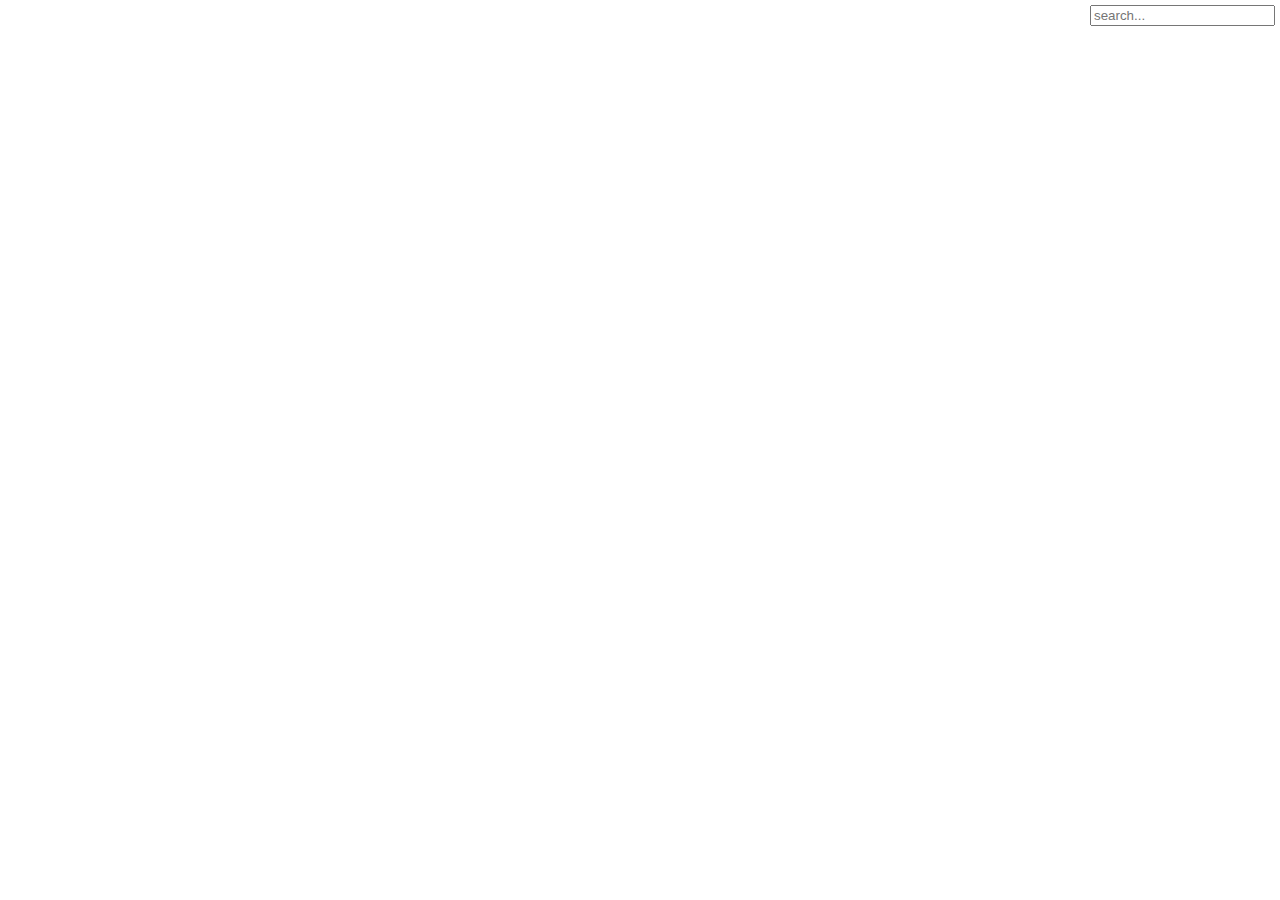
==== index.html @ 06ef9c35 "first commit - current working state" ====
<!DOCTYPE html>
<meta charset="utf-8">
<head>
    <style>

        .link {
            fill: none;
            stroke: #666;
            stroke-width: 1.5px;
        }

        #licensing {
            fill: green;
        }

        .link.licensing {
            stroke: green;
        }

        .link.resolved {
            stroke-dasharray: 0, 2 1;
        }

        circle {
            fill: #ccc;
            stroke: #333;
            stroke-width: 1.5px;
        }

        text {
            font: 10px sans-serif;
            pointer-events: none;
            text-shadow: 0 1px 0 #fff, 1px 0 0 #fff, 0 -1px 0 #fff, -1px 0 0 #fff;
        }

        #txtSearch{
            float: right;
            position: absolute;
            top: 5px;
            right: 5px;
        }

        #map{
            border: 1px solid black;
            position: absolute;
            bottom: 5px;
            right: 5px;
        }

    </style>
    <link rel="stylesheet" href="css/prettyPhoto.css" type="text/css" media="screen" charset="utf-8" />
</head>
<body>
<script src="//d3js.org/d3.v3.min.js" charset="utf-8"></script>
<script src="//marvl.infotech.monash.edu/webcola/cola.v3.min.js"></script>
<script src="MediawikiJS.js"></script>
<script src="chain.js"></script>
<script src="//ajax.googleapis.com/ajax/libs/jquery/1.8.3/jquery.min.js"></script>
<script src="js/jquery.prettyPhoto.js" type="text/javascript" charset="utf-8"></script>

<script type="text/javascript" charset="utf-8">
    $(document).ready(function(){
        $("a[rel^='prettyPhoto']").prettyPhoto({
            social_tools: false
        });
    });
</script>

<script>
    var mwjs = new MediaWikiJS('http://en.wikipedia.org', null, null);
    var linksFromData = function (data) {
        var pages = data.query.pages;
        var Links = pages[Object.keys(pages)[0]].links.map(function (obj) {
                    return obj.title;
                }
        );

        return Links.map(function (link) {
            return {source: pages[Object.keys(pages)[0]].title, target: link, type: "suit"};
        });
    };

    mwjs.send({
        action: 'query',
        prop: 'links',
        pllimit: '5',
        //titles: 'Gmina Tolkmicko',
        generator: 'random',
        grnnamespace: '0'
    }, function (data) {
        var links = linksFromData(data);
        var chainArray = [function (data, next) {
            next(links)
        }];

        links.forEach(function (element, index, array) {
                    chainArray.push(function (data, next) {
                        mwjs.send({
                            action: 'query',
                            prop: 'links',
                            pllimit: '10',
                            titles: element.target
                        }, function (siteData) {
                            var links = linksFromData(siteData);
                            next(data.concat(links));
                        });
                    });
                }
        );

        chainArray.push(function (result, api) {

            var nodes = {};

            // Compute the distinct nodes from the links.
            result.forEach(function (link) {
                link.source = nodes[link.source] || (nodes[link.source] = {name: link.source});
                link.target = nodes[link.target] || (nodes[link.target] = {name: link.target});
            });

            var width = window.innerWidth * 0.9, height = window.innerHeight * 0.9;

            var force = cola.d3adaptor()
                    .nodes(d3.values(nodes))
                    .links(result)
                    .size([width, height])
                    .avoidOverlaps(true)
                    .symmetricDiffLinkLengths(100, 1.7)
                    .on("tick", tick)
                    .start();

            var svg = d3.select("body").append("svg")
                    .attr("width", width)
                    .attr("height", height);

            // Per-type markers, as they don't inherit styles.
            svg.append("defs").selectAll("marker")
                    .data(["suit", "licensing", "resolved"])
                    .enter().append("marker")
                    .attr("id", function (d) {
                        return d;
                    })
                    .attr("viewBox", "0 -5 10 10")
                    .attr("refX", 15)
                    .attr("refY", -1.5)
                    .attr("markerWidth", 6)
                    .attr("markerHeight", 6)
                    .attr("orient", "auto")
                    .append("path")
                    .attr("d", "M0,-5L10,0L0,5");

            var path = svg.append("g").selectAll("path")
                    .data(force.links())
                    .enter().append("path")
                    .attr("class", function (d) {
                        return "link " + d.type;
                    })
                    .attr("marker-end", function (d) {
                        return "url(#" + d.type + ")";
                    });

            var circle = svg.append("g").selectAll("circle")
                    .data(force.nodes())
                    .enter().append("circle")
                    .attr("r", 6)
                    .on('click', function (c) {
                        /*var popup = new $.Popup({
                            width: 800,
                            height: 600
                        });
                        popup.open('http://en.wikipedia.org/wiki/' + c.name, 'external', undefined);*/
                        $.prettyPhoto.open('http://en.wikipedia.org/wiki/' + c.name + '?iframe=true&width=70%&height=70%');
                        //window.open('http://en.wikipedia.org/wiki/' + c.name);
                    });

            var text = svg.append("g").selectAll("text")
                    .data(force.nodes())
                    .enter().append("text")
                    .attr("x", 8)
                    .attr("y", ".31em")
                    .text(function (d) {
                        return d.name;
                    });

            // Use elliptical arc path segments to doubly-encode directionality.
            function tick() {
                path.attr("d", linkArc);
                circle.attr("transform", transform);
                text.attr("transform", transform);
            }

            function linkArc(d) {
                var dx = d.target.x - d.source.x,
                        dy = d.target.y - d.source.y,
                        dr = Math.sqrt(dx * dx + dy * dy);
                return "M" + d.source.x + "," + d.source.y + "A" + dr + "," + dr + " 0 0,1 " + d.target.x + "," + d.target.y;
            }

            function transform(d) {
                return "translate(" + d.x + "," + d.y + ")";
            }
        });
        Chain().apply(null, chainArray);
    });

    // overview statistic
    var svg_map = d3.select("body").append("svg").attr("width", 300).attr("height", 300).attr("id", "map");
    var average = svg_map.append("g");
    average.append("text").text("average links:").attr("x", 0).attr("y", 10);
    average.append("text").text("147").attr("x", 70).attr("y", 10);

</script>

<input type="text" placeholder="search..." id="txtSearch">
</body>
</html>
---- css/prettyPhoto.css ----
/* ------------------------------------------------------------------------
	This you can edit.
------------------------------------------------------------------------- */

	/* ----------------------------------
		Default Theme
	----------------------------------- */

	div.pp_default .pp_top,
	div.pp_default .pp_top .pp_middle,
	div.pp_default .pp_top .pp_left,
	div.pp_default .pp_top .pp_right,
	div.pp_default .pp_bottom,
	div.pp_default .pp_bottom .pp_left,
	div.pp_default .pp_bottom .pp_middle,
	div.pp_default .pp_bottom .pp_right { height: 13px; }
	
	div.pp_default .pp_top .pp_left { background: url(../images/prettyPhoto/default/sprite.png) -78px -93px no-repeat; } /* Top left corner */
	div.pp_default .pp_top .pp_middle { background: url(../images/prettyPhoto/default/sprite_x.png) top left repeat-x; } /* Top pattern/color */
	div.pp_default .pp_top .pp_right { background: url(../images/prettyPhoto/default/sprite.png) -112px -93px no-repeat; } /* Top right corner */
	
	div.pp_default .pp_content .ppt { color: #f8f8f8; }
	div.pp_default .pp_content_container .pp_left { background: url(../images/prettyPhoto/default/sprite_y.png) -7px 0 repeat-y; padding-left: 13px; }
	div.pp_default .pp_content_container .pp_right { background: url(../images/prettyPhoto/default/sprite_y.png) top right repeat-y; padding-right: 13px; }
	div.pp_default .pp_content { background-color: #fff; } /* Content background */
	div.pp_default .pp_next:hover { background: url(../images/prettyPhoto/default/sprite_next.png) center right  no-repeat; cursor: pointer; } /* Next button */
	div.pp_default .pp_previous:hover { background: url(../images/prettyPhoto/default/sprite_prev.png) center left no-repeat; cursor: pointer; } /* Previous button */
	div.pp_default .pp_expand { background: url(../images/prettyPhoto/default/sprite.png) 0 -29px no-repeat; cursor: pointer; width: 28px; height: 28px; } /* Expand button */
	div.pp_default .pp_expand:hover { background: url(../images/prettyPhoto/default/sprite.png) 0 -56px no-repeat; cursor: pointer; } /* Expand button hover */
	div.pp_default .pp_contract { background: url(../images/prettyPhoto/default/sprite.png) 0 -84px no-repeat; cursor: pointer; width: 28px; height: 28px; } /* Contract button */
	div.pp_default .pp_contract:hover { background: url(../images/prettyPhoto/default/sprite.png) 0 -113px no-repeat; cursor: pointer; } /* Contract button hover */
	div.pp_default .pp_close { width: 30px; height: 30px; background: url(../images/prettyPhoto/default/sprite.png) 2px 1px no-repeat; cursor: pointer; } /* Close button */
	div.pp_default #pp_full_res .pp_inline { color: #000; } 
	div.pp_default .pp_gallery ul li a { background: url(../images/prettyPhoto/default/default_thumb.png) center center #f8f8f8; border:1px solid #aaa; }
	div.pp_default .pp_gallery ul li a:hover,
	div.pp_default .pp_gallery ul li.selected a { border-color: #fff; }
	div.pp_default .pp_social { margin-top: 7px; }

	div.pp_default .pp_gallery a.pp_arrow_previous,
	div.pp_default .pp_gallery a.pp_arrow_next { position: static; left: auto; }
	div.pp_default .pp_nav .pp_play,
	div.pp_default .pp_nav .pp_pause { background: url(../images/prettyPhoto/default/sprite.png) -51px 1px no-repeat; height:30px; width:30px; }
	div.pp_default .pp_nav .pp_pause { background-position: -51px -29px; }
	div.pp_default .pp_details { position: relative; }
	div.pp_default a.pp_arrow_previous,
	div.pp_default a.pp_arrow_next { background: url(../images/prettyPhoto/default/sprite.png) -31px -3px no-repeat; height: 20px; margin: 4px 0 0 0; width: 20px; }
	div.pp_default a.pp_arrow_next { left: 52px; background-position: -82px -3px; } /* The next arrow in the bottom nav */
	div.pp_default .pp_content_container .pp_details { margin-top: 5px; }
	div.pp_default .pp_nav { clear: none; height: 30px; width: 110px; position: relative; }
	div.pp_default .pp_nav .currentTextHolder{ font-family: Georgia; font-style: italic; color:#999; font-size: 11px; left: 75px; line-height: 25px; margin: 0; padding: 0 0 0 10px; position: absolute; top: 2px; }
	
	div.pp_default .pp_close:hover, div.pp_default .pp_nav .pp_play:hover, div.pp_default .pp_nav .pp_pause:hover, div.pp_default .pp_arrow_next:hover, div.pp_default .pp_arrow_previous:hover { opacity:0.7; }

	div.pp_default .pp_description{ font-size: 11px; font-weight: bold; line-height: 14px; margin: 5px 50px 5px 0; }

	div.pp_default .pp_bottom .pp_left { background: url(../images/prettyPhoto/default/sprite.png) -78px -127px no-repeat; } /* Bottom left corner */
	div.pp_default .pp_bottom .pp_middle { background: url(../images/prettyPhoto/default/sprite_x.png) bottom left repeat-x; } /* Bottom pattern/color */
	div.pp_default .pp_bottom .pp_right { background: url(../images/prettyPhoto/default/sprite.png) -112px -127px no-repeat; } /* Bottom right corner */

	div.pp_default .pp_loaderIcon { background: url(../images/prettyPhoto/default/loader.gif) center center no-repeat; } /* Loader icon */

	
	/* ----------------------------------
		Light Rounded Theme
	----------------------------------- */


	div.light_rounded .pp_top .pp_left { background: url(../images/prettyPhoto/light_rounded/sprite.png) -88px -53px no-repeat; } /* Top left corner */
	div.light_rounded .pp_top .pp_middle { background: #fff; } /* Top pattern/color */
	div.light_rounded .pp_top .pp_right { background: url(../images/prettyPhoto/light_rounded/sprite.png) -110px -53px no-repeat; } /* Top right corner */
	
	div.light_rounded .pp_content .ppt { color: #000; }
	div.light_rounded .pp_content_container .pp_left,
	div.light_rounded .pp_content_container .pp_right { background: #fff; }
	div.light_rounded .pp_content { background-color: #fff; } /* Content background */
	div.light_rounded .pp_next:hover { background: url(../images/prettyPhoto/light_rounded/btnNext.png) center right  no-repeat; cursor: pointer; } /* Next button */
	div.light_rounded .pp_previous:hover { background: url(../images/prettyPhoto/light_rounded/btnPrevious.png) center left no-repeat; cursor: pointer; } /* Previous button */
	div.light_rounded .pp_expand { background: url(../images/prettyPhoto/light_rounded/sprite.png) -31px -26px no-repeat; cursor: pointer; } /* Expand button */
	div.light_rounded .pp_expand:hover { background: url(../images/prettyPhoto/light_rounded/sprite.png) -31px -47px no-repeat; cursor: pointer; } /* Expand button hover */
	div.light_rounded .pp_contract { background: url(../images/prettyPhoto/light_rounded/sprite.png) 0 -26px no-repeat; cursor: pointer; } /* Contract button */
	div.light_rounded .pp_contract:hover { background: url(../images/prettyPhoto/light_rounded/sprite.png) 0 -47px no-repeat; cursor: pointer; } /* Contract button hover */
	div.light_rounded .pp_close { width: 75px; height: 22px; background: url(../images/prettyPhoto/light_rounded/sprite.png) -1px -1px no-repeat; cursor: pointer; } /* Close button */
	div.light_rounded .pp_details { position: relative; }
	div.light_rounded .pp_description { margin-right: 85px; }
	div.light_rounded #pp_full_res .pp_inline { color: #000; } 
	div.light_rounded .pp_gallery a.pp_arrow_previous,
	div.light_rounded .pp_gallery a.pp_arrow_next { margin-top: 12px !important; }
	div.light_rounded .pp_nav .pp_play { background: url(../images/prettyPhoto/light_rounded/sprite.png) -1px -100px no-repeat; height: 15px; width: 14px; }
	div.light_rounded .pp_nav .pp_pause { background: url(../images/prettyPhoto/light_rounded/sprite.png) -24px -100px no-repeat; height: 15px; width: 14px; }

	div.light_rounded .pp_arrow_previous { background: url(../images/prettyPhoto/light_rounded/sprite.png) 0 -71px no-repeat; } /* The previous arrow in the bottom nav */
		div.light_rounded .pp_arrow_previous.disabled { background-position: 0 -87px; cursor: default; }
	div.light_rounded .pp_arrow_next { background: url(../images/prettyPhoto/light_rounded/sprite.png) -22px -71px no-repeat; } /* The next arrow in the bottom nav */
		div.light_rounded .pp_arrow_next.disabled { background-position: -22px -87px; cursor: default; }

	div.light_rounded .pp_bottom .pp_left { background: url(../images/prettyPhoto/light_rounded/sprite.png) -88px -80px no-repeat; } /* Bottom left corner */
	div.light_rounded .pp_bottom .pp_middle { background: #fff; } /* Bottom pattern/color */
	div.light_rounded .pp_bottom .pp_right { background: url(../images/prettyPhoto/light_rounded/sprite.png) -110px -80px no-repeat; } /* Bottom right corner */

	div.light_rounded .pp_loaderIcon { background: url(../images/prettyPhoto/light_rounded/loader.gif) center center no-repeat; } /* Loader icon */
	
	/* ----------------------------------
		Dark Rounded Theme
	----------------------------------- */
	
	div.dark_rounded .pp_top .pp_left { background: url(../images/prettyPhoto/dark_rounded/sprite.png) -88px -53px no-repeat; } /* Top left corner */
	div.dark_rounded .pp_top .pp_middle { background: url(../images/prettyPhoto/dark_rounded/contentPattern.png) top left repeat; } /* Top pattern/color */
	div.dark_rounded .pp_top .pp_right { background: url(../images/prettyPhoto/dark_rounded/sprite.png) -110px -53px no-repeat; } /* Top right corner */
	
	div.dark_rounded .pp_content_container .pp_left { background: url(../images/prettyPhoto/dark_rounded/contentPattern.png) top left repeat-y; } /* Left Content background */
	div.dark_rounded .pp_content_container .pp_right { background: url(../images/prettyPhoto/dark_rounded/contentPattern.png) top right repeat-y; } /* Right Content background */
	div.dark_rounded .pp_content { background: url(../images/prettyPhoto/dark_rounded/contentPattern.png) top left repeat; } /* Content background */
	div.dark_rounded .pp_next:hover { background: url(../images/prettyPhoto/dark_rounded/btnNext.png) center right  no-repeat; cursor: pointer; } /* Next button */
	div.dark_rounded .pp_previous:hover { background: url(../images/prettyPhoto/dark_rounded/btnPrevious.png) center left no-repeat; cursor: pointer; } /* Previous button */
	div.dark_rounded .pp_expand { background: url(../images/prettyPhoto/dark_rounded/sprite.png) -31px -26px no-repeat; cursor: pointer; } /* Expand button */
	div.dark_rounded .pp_expand:hover { background: url(../images/prettyPhoto/dark_rounded/sprite.png) -31px -47px no-repeat; cursor: pointer; } /* Expand button hover */
	div.dark_rounded .pp_contract { background: url(../images/prettyPhoto/dark_rounded/sprite.png) 0 -26px no-repeat; cursor: pointer; } /* Contract button */
	div.dark_rounded .pp_contract:hover { background: url(../images/prettyPhoto/dark_rounded/sprite.png) 0 -47px no-repeat; cursor: pointer; } /* Contract button hover */
	div.dark_rounded .pp_close { width: 75px; height: 22px; background: url(../images/prettyPhoto/dark_rounded/sprite.png) -1px -1px no-repeat; cursor: pointer; } /* Close button */
	div.dark_rounded .pp_details { position: relative; }
	div.dark_rounded .pp_description { margin-right: 85px; }
	div.dark_rounded .currentTextHolder { color: #c4c4c4; }
	div.dark_rounded .pp_description { color: #fff; }
	div.dark_rounded #pp_full_res .pp_inline { color: #fff; }
	div.dark_rounded .pp_gallery a.pp_arrow_previous,
	div.dark_rounded .pp_gallery a.pp_arrow_next { margin-top: 12px !important; }
	div.dark_rounded .pp_nav .pp_play { background: url(../images/prettyPhoto/dark_rounded/sprite.png) -1px -100px no-repeat; height: 15px; width: 14px; }
	div.dark_rounded .pp_nav .pp_pause { background: url(../images/prettyPhoto/dark_rounded/sprite.png) -24px -100px no-repeat; height: 15px; width: 14px; }

	div.dark_rounded .pp_arrow_previous { background: url(../images/prettyPhoto/dark_rounded/sprite.png) 0 -71px no-repeat; } /* The previous arrow in the bottom nav */
		div.dark_rounded .pp_arrow_previous.disabled { background-position: 0 -87px; cursor: default; }
	div.dark_rounded .pp_arrow_next { background: url(../images/prettyPhoto/dark_rounded/sprite.png) -22px -71px no-repeat; } /* The next arrow in the bottom nav */
		div.dark_rounded .pp_arrow_next.disabled { background-position: -22px -87px; cursor: default; }

	div.dark_rounded .pp_bottom .pp_left { background: url(../images/prettyPhoto/dark_rounded/sprite.png) -88px -80px no-repeat; } /* Bottom left corner */
	div.dark_rounded .pp_bottom .pp_middle { background: url(../images/prettyPhoto/dark_rounded/contentPattern.png) top left repeat; } /* Bottom pattern/color */
	div.dark_rounded .pp_bottom .pp_right { background: url(../images/prettyPhoto/dark_rounded/sprite.png) -110px -80px no-repeat; } /* Bottom right corner */

	div.dark_rounded .pp_loaderIcon { background: url(../images/prettyPhoto/dark_rounded/loader.gif) center center no-repeat; } /* Loader icon */
	
	
	/* ----------------------------------
		Dark Square Theme
	----------------------------------- */
	
	div.dark_square .pp_left ,
	div.dark_square .pp_middle,
	div.dark_square .pp_right,
	div.dark_square .pp_content { background: #000; }
	
	div.dark_square .currentTextHolder { color: #c4c4c4; }
	div.dark_square .pp_description { color: #fff; }
	div.dark_square .pp_loaderIcon { background: url(../images/prettyPhoto/dark_square/loader.gif) center center no-repeat; } /* Loader icon */
	
	div.dark_square .pp_expand { background: url(../images/prettyPhoto/dark_square/sprite.png) -31px -26px no-repeat; cursor: pointer; } /* Expand button */
	div.dark_square .pp_expand:hover { background: url(../images/prettyPhoto/dark_square/sprite.png) -31px -47px no-repeat; cursor: pointer; } /* Expand button hover */
	div.dark_square .pp_contract { background: url(../images/prettyPhoto/dark_square/sprite.png) 0 -26px no-repeat; cursor: pointer; } /* Contract button */
	div.dark_square .pp_contract:hover { background: url(../images/prettyPhoto/dark_square/sprite.png) 0 -47px no-repeat; cursor: pointer; } /* Contract button hover */
	div.dark_square .pp_close { width: 75px; height: 22px; background: url(../images/prettyPhoto/dark_square/sprite.png) -1px -1px no-repeat; cursor: pointer; } /* Close button */
	div.dark_square .pp_details { position: relative; }
	div.dark_square .pp_description { margin: 0 85px 0 0; }
	div.dark_square #pp_full_res .pp_inline { color: #fff; }
	div.dark_square .pp_gallery a.pp_arrow_previous,
	div.dark_square .pp_gallery a.pp_arrow_next { margin-top: 12px !important; }
	div.dark_square .pp_nav { clear: none; }
	div.dark_square .pp_nav .pp_play { background: url(../images/prettyPhoto/dark_square/sprite.png) -1px -100px no-repeat; height: 15px; width: 14px; }
	div.dark_square .pp_nav .pp_pause { background: url(../images/prettyPhoto/dark_square/sprite.png) -24px -100px no-repeat; height: 15px; width: 14px; }
	
	div.dark_square .pp_arrow_previous { background: url(../images/prettyPhoto/dark_square/sprite.png) 0 -71px no-repeat; } /* The previous arrow in the bottom nav */
		div.dark_square .pp_arrow_previous.disabled { background-position: 0 -87px; cursor: default; }
	div.dark_square .pp_arrow_next { background: url(../images/prettyPhoto/dark_square/sprite.png) -22px -71px no-repeat; } /* The next arrow in the bottom nav */
		div.dark_square .pp_arrow_next.disabled { background-position: -22px -87px; cursor: default; }
	
	div.dark_square .pp_next:hover { background: url(../images/prettyPhoto/dark_square/btnNext.png) center right  no-repeat; cursor: pointer; } /* Next button */
	div.dark_square .pp_previous:hover { background: url(../images/prettyPhoto/dark_square/btnPrevious.png) center left no-repeat; cursor: pointer; } /* Previous button */


	/* ----------------------------------
		Light Square Theme
	----------------------------------- */
	
	div.light_square .pp_left ,
	div.light_square .pp_middle,
	div.light_square .pp_right,
	div.light_square .pp_content { background: #fff; }
	
	div.light_square .pp_content .ppt { color: #000; }
	div.light_square .pp_expand { background: url(../images/prettyPhoto/light_square/sprite.png) -31px -26px no-repeat; cursor: pointer; } /* Expand button */
	div.light_square .pp_expand:hover { background: url(../images/prettyPhoto/light_square/sprite.png) -31px -47px no-repeat; cursor: pointer; } /* Expand button hover */
	div.light_square .pp_contract { background: url(../images/prettyPhoto/light_square/sprite.png) 0 -26px no-repeat; cursor: pointer; } /* Contract button */
	div.light_square .pp_contract:hover { background: url(../images/prettyPhoto/light_square/sprite.png) 0 -47px no-repeat; cursor: pointer; } /* Contract button hover */
	div.light_square .pp_close { width: 75px; height: 22px; background: url(../images/prettyPhoto/light_square/sprite.png) -1px -1px no-repeat; cursor: pointer; } /* Close button */
	div.light_square .pp_details { position: relative; }
	div.light_square .pp_description { margin-right: 85px; }
	div.light_square #pp_full_res .pp_inline { color: #000; }
	div.light_square .pp_gallery a.pp_arrow_previous,
	div.light_square .pp_gallery a.pp_arrow_next { margin-top: 12px !important; }
	div.light_square .pp_nav .pp_play { background: url(../images/prettyPhoto/light_square/sprite.png) -1px -100px no-repeat; height: 15px; width: 14px; }
	div.light_square .pp_nav .pp_pause { background: url(../images/prettyPhoto/light_square/sprite.png) -24px -100px no-repeat; height: 15px; width: 14px; }
	
	div.light_square .pp_arrow_previous { background: url(../images/prettyPhoto/light_square/sprite.png) 0 -71px no-repeat; } /* The previous arrow in the bottom nav */
		div.light_square .pp_arrow_previous.disabled { background-position: 0 -87px; cursor: default; }
	div.light_square .pp_arrow_next { background: url(../images/prettyPhoto/light_square/sprite.png) -22px -71px no-repeat; } /* The next arrow in the bottom nav */
		div.light_square .pp_arrow_next.disabled { background-position: -22px -87px; cursor: default; }
	
	div.light_square .pp_next:hover { background: url(../images/prettyPhoto/light_square/btnNext.png) center right  no-repeat; cursor: pointer; } /* Next button */
	div.light_square .pp_previous:hover { background: url(../images/prettyPhoto/light_square/btnPrevious.png) center left no-repeat; cursor: pointer; } /* Previous button */
	
	div.light_square .pp_loaderIcon { background: url(../images/prettyPhoto/light_rounded/loader.gif) center center no-repeat; } /* Loader icon */


	/* ----------------------------------
		Facebook style Theme
	----------------------------------- */
	
	div.facebook .pp_top .pp_left { background: url(../images/prettyPhoto/facebook/sprite.png) -88px -53px no-repeat; } /* Top left corner */
	div.facebook .pp_top .pp_middle { background: url(../images/prettyPhoto/facebook/contentPatternTop.png) top left repeat-x; } /* Top pattern/color */
	div.facebook .pp_top .pp_right { background: url(../images/prettyPhoto/facebook/sprite.png) -110px -53px no-repeat; } /* Top right corner */
	
	div.facebook .pp_content .ppt { color: #000; }
	div.facebook .pp_content_container .pp_left { background: url(../images/prettyPhoto/facebook/contentPatternLeft.png) top left repeat-y; } /* Content background */
	div.facebook .pp_content_container .pp_right { background: url(../images/prettyPhoto/facebook/contentPatternRight.png) top right repeat-y; } /* Content background */
	div.facebook .pp_content { background: #fff; } /* Content background */
	div.facebook .pp_expand { background: url(../images/prettyPhoto/facebook/sprite.png) -31px -26px no-repeat; cursor: pointer; } /* Expand button */
	div.facebook .pp_expand:hover { background: url(../images/prettyPhoto/facebook/sprite.png) -31px -47px no-repeat; cursor: pointer; } /* Expand button hover */
	div.facebook .pp_contract { background: url(../images/prettyPhoto/facebook/sprite.png) 0 -26px no-repeat; cursor: pointer; } /* Contract button */
	div.facebook .pp_contract:hover { background: url(../images/prettyPhoto/facebook/sprite.png) 0 -47px no-repeat; cursor: pointer; } /* Contract button hover */
	div.facebook .pp_close { width: 22px; height: 22px; background: url(../images/prettyPhoto/facebook/sprite.png) -1px -1px no-repeat; cursor: pointer; } /* Close button */
	div.facebook .pp_details { position: relative; }
	div.facebook .pp_description { margin: 0 37px 0 0; }
	div.facebook #pp_full_res .pp_inline { color: #000; } 
	div.facebook .pp_loaderIcon { background: url(../images/prettyPhoto/facebook/loader.gif) center center no-repeat; } /* Loader icon */
	
	div.facebook .pp_arrow_previous { background: url(../images/prettyPhoto/facebook/sprite.png) 0 -71px no-repeat; height: 22px; margin-top: 0; width: 22px; } /* The previous arrow in the bottom nav */
		div.facebook .pp_arrow_previous.disabled { background-position: 0 -96px; cursor: default; }
	div.facebook .pp_arrow_next { background: url(../images/prettyPhoto/facebook/sprite.png) -32px -71px no-repeat; height: 22px; margin-top: 0; width: 22px; } /* The next arrow in the bottom nav */
		div.facebook .pp_arrow_next.disabled { background-position: -32px -96px; cursor: default; }
	div.facebook .pp_nav { margin-top: 0; }
	div.facebook .pp_nav p { font-size: 15px; padding: 0 3px 0 4px; }
	div.facebook .pp_nav .pp_play { background: url(../images/prettyPhoto/facebook/sprite.png) -1px -123px no-repeat; height: 22px; width: 22px; }
	div.facebook .pp_nav .pp_pause { background: url(../images/prettyPhoto/facebook/sprite.png) -32px -123px no-repeat; height: 22px; width: 22px; }
	
	div.facebook .pp_next:hover { background: url(../images/prettyPhoto/facebook/btnNext.png) center right no-repeat; cursor: pointer; } /* Next button */
	div.facebook .pp_previous:hover { background: url(../images/prettyPhoto/facebook/btnPrevious.png) center left no-repeat; cursor: pointer; } /* Previous button */
	
	div.facebook .pp_bottom .pp_left { background: url(../images/prettyPhoto/facebook/sprite.png) -88px -80px no-repeat; } /* Bottom left corner */
	div.facebook .pp_bottom .pp_middle { background: url(../images/prettyPhoto/facebook/contentPatternBottom.png) top left repeat-x; } /* Bottom pattern/color */
	div.facebook .pp_bottom .pp_right { background: url(../images/prettyPhoto/facebook/sprite.png) -110px -80px no-repeat; } /* Bottom right corner */


/* ------------------------------------------------------------------------
	DO NOT CHANGE
------------------------------------------------------------------------- */

	div.pp_pic_holder a:focus { outline:none; }

	div.pp_overlay {
		background: #000;
		display: none;
		left: 0;
		position: absolute;
		top: 0;
		width: 100%;
		z-index: 9500;
	}
	
	div.pp_pic_holder {
		display: none;
		position: absolute;
		width: 100px;
		z-index: 10000;
	}

		
		.pp_top {
			height: 20px;
			position: relative;
		}
			* html .pp_top { padding: 0 20px; }
		
			.pp_top .pp_left {
				height: 20px;
				left: 0;
				position: absolute;
				width: 20px;
			}
			.pp_top .pp_middle {
				height: 20px;
				left: 20px;
				position: absolute;
				right: 20px;
			}
				* html .pp_top .pp_middle {
					left: 0;
					position: static;
				}
			
			.pp_top .pp_right {
				height: 20px;
				left: auto;
				position: absolute;
				right: 0;
				top: 0;
				width: 20px;
			}
		
		.pp_content { height: 40px; min-width: 40px; }
		* html .pp_content { width: 40px; }
		
		.pp_fade { display: none; }
		
		.pp_content_container {
			position: relative;
			text-align: left;
			width: 100%;
		}
		
			.pp_content_container .pp_left { padding-left: 20px; }
			.pp_content_container .pp_right { padding-right: 20px; }
		
			.pp_content_container .pp_details {
				float: left;
				margin: 10px 0 2px 0;
			}
				.pp_description {
					display: none;
					margin: 0;
				}
				
				.pp_social { float: left; margin: 0; }
				.pp_social .facebook { float: left; margin-left: 5px; width: 55px; overflow: hidden; }
				.pp_social .twitter { float: left; }
				
				.pp_nav {
					clear: right;
					float: left;
					margin: 3px 10px 0 0;
				}
				
					.pp_nav p {
						float: left;
						margin: 2px 4px;
						white-space: nowrap;
					}
					
					.pp_nav .pp_play,
					.pp_nav .pp_pause {
						float: left;
						margin-right: 4px;
						text-indent: -10000px;
					}
				
					a.pp_arrow_previous,
					a.pp_arrow_next {
						display: block;
						float: left;
						height: 15px;
						margin-top: 3px;
						overflow: hidden;
						text-indent: -10000px;
						width: 14px;
					}
		
		.pp_hoverContainer {
			position: absolute;
			top: 0;
			width: 100%;
			z-index: 2000;
		}
		
		.pp_gallery {
			display: none;
			left: 50%;
			margin-top: -50px;
			position: absolute;
			z-index: 10000;
		}
		
			.pp_gallery div {
				float: left;
				overflow: hidden;
				position: relative;
			}
			
			.pp_gallery ul {
				float: left;
				height: 35px;
				margin: 0 0 0 5px;
				padding: 0;
				position: relative;
				white-space: nowrap;
			}
			
			.pp_gallery ul a {
				border: 1px #000 solid;
				border: 1px rgba(0,0,0,0.5) solid;
				display: block;
				float: left;
				height: 33px;
				overflow: hidden;
			}
			
			.pp_gallery ul a:hover,
			.pp_gallery li.selected a { border-color: #fff; }
			
			.pp_gallery ul a img { border: 0; }
			
			.pp_gallery li {
				display: block;
				float: left;
				margin: 0 5px 0 0;
				padding: 0;
			}
			
			.pp_gallery li.default a {
				background: url(../images/prettyPhoto/facebook/default_thumbnail.gif) 0 0 no-repeat;
				display: block;
				height: 33px;
				width: 50px;
			}
			
			.pp_gallery li.default a img { display: none; }
			
			.pp_gallery .pp_arrow_previous,
			.pp_gallery .pp_arrow_next {
				margin-top: 7px !important;
			}
		
		a.pp_next {
			background: url(../images/prettyPhoto/light_rounded/btnNext.png) 10000px 10000px no-repeat;
			display: block;
			float: right;
			height: 100%;
			text-indent: -10000px;
			width: 49%;
		}
			
		a.pp_previous {
			background: url(../images/prettyPhoto/light_rounded/btnNext.png) 10000px 10000px no-repeat;
			display: block;
			float: left;
			height: 100%;
			text-indent: -10000px;
			width: 49%;
		}
		
		a.pp_expand,
		a.pp_contract {
			cursor: pointer;
			display: none;
			height: 20px;	
			position: absolute;
			right: 30px;
			text-indent: -10000px;
			top: 10px;
			width: 20px;
			z-index: 20000;
		}
			
		a.pp_close {
			position: absolute; right: 0; top: 0; 
			display: block;
			line-height:22px;
			text-indent: -10000px;
		}
		
		.pp_bottom {
			height: 20px;
			position: relative;
		}
			* html .pp_bottom { padding: 0 20px; }
			
			.pp_bottom .pp_left {
				height: 20px;
				left: 0;
				position: absolute;
				width: 20px;
			}
			.pp_bottom .pp_middle {
				height: 20px;
				left: 20px;
				position: absolute;
				right: 20px;
			}
				* html .pp_bottom .pp_middle {
					left: 0;
					position: static;
				}
				
			.pp_bottom .pp_right {
				height: 20px;
				left: auto;
				position: absolute;
				right: 0;
				top: 0;
				width: 20px;
			}
		
		.pp_loaderIcon {
			display: block;
			height: 24px;
			left: 50%;
			margin: -12px 0 0 -12px;
			position: absolute;
			top: 50%;
			width: 24px;
		}
		
		#pp_full_res {
			line-height: 1 !important;
		}
		
			#pp_full_res .pp_inline {
				text-align: left;
			}
			
				#pp_full_res .pp_inline p { margin: 0 0 15px 0; }
	
		div.ppt {
			color: #fff;
			display: none;
			font-size: 17px;
			margin: 0 0 5px 15px;
			z-index: 9999;
		}
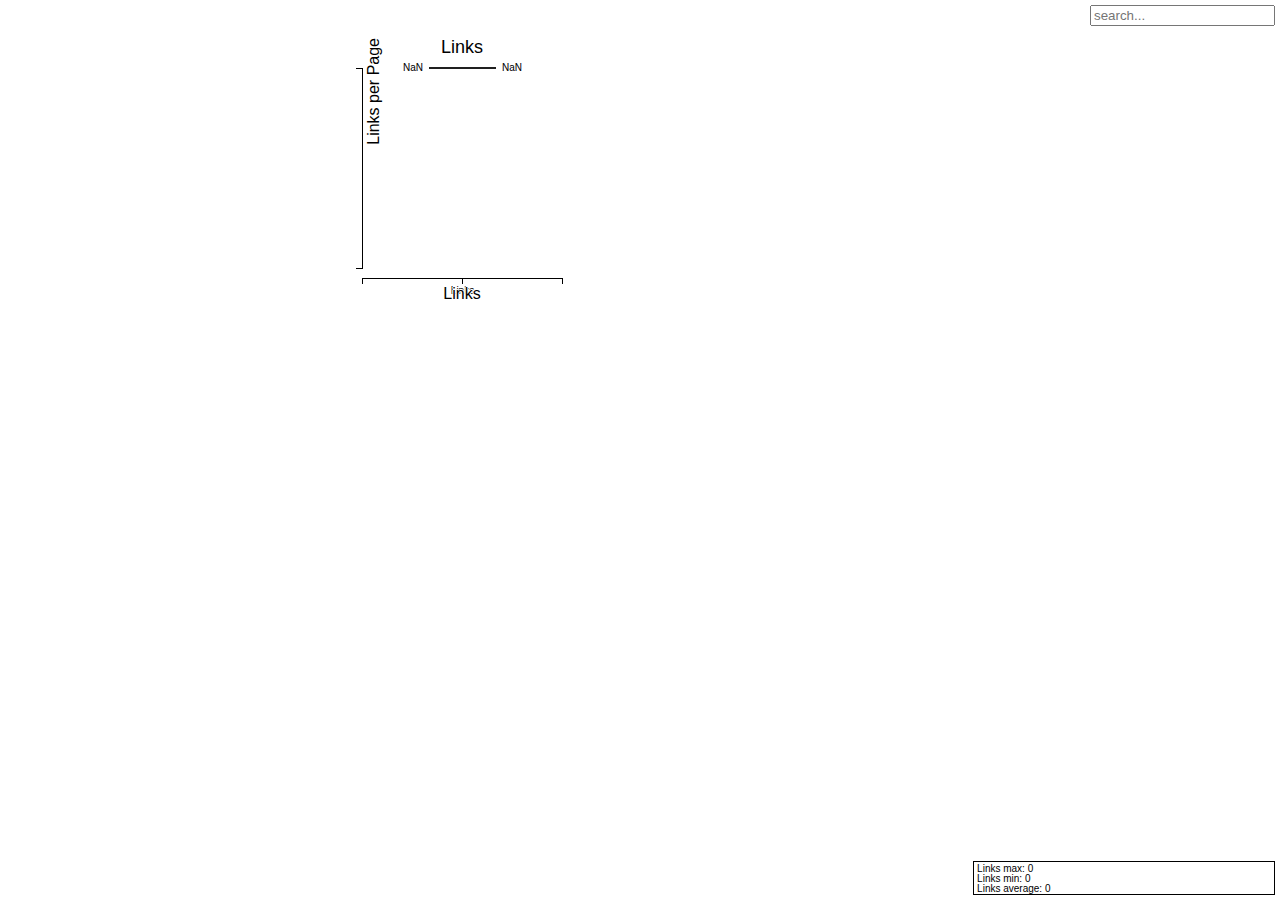
==== commit 5dbbdb66: "first commit - current working state" ====
--- a/index.html
+++ b/index.html
@@ -1,65 +1,27 @@
 <!DOCTYPE html>
 <meta charset="utf-8">
 <head>
-    <style>
-
-        .link {
-            fill: none;
-            stroke: #666;
-            stroke-width: 1.5px;
-        }
-
-        #licensing {
-            fill: green;
-        }
-
-        .link.licensing {
-            stroke: green;
-        }
-
-        .link.resolved {
-            stroke-dasharray: 0, 2 1;
-        }
-
-        circle {
-            fill: #ccc;
-            stroke: #333;
-            stroke-width: 1.5px;
-        }
-
-        text {
-            font: 10px sans-serif;
-            pointer-events: none;
-            text-shadow: 0 1px 0 #fff, 1px 0 0 #fff, 0 -1px 0 #fff, -1px 0 0 #fff;
-        }
-
-        #txtSearch{
-            float: right;
-            position: absolute;
-            top: 5px;
-            right: 5px;
-        }
-
-        #map{
-            border: 1px solid black;
-            position: absolute;
-            bottom: 5px;
-            right: 5px;
-        }
-
-    </style>
-    <link rel="stylesheet" href="css/prettyPhoto.css" type="text/css" media="screen" charset="utf-8" />
+    <link rel="stylesheet" href="css/prettyPhoto.css" type="text/css" media="screen" charset="utf-8"/>
+    <link rel="stylesheet" href="css.css" type="text/css" media="screen" charset="utf-8"/>
 </head>
 <body>
-<script src="//d3js.org/d3.v3.min.js" charset="utf-8"></script>
+<!-- libs -->
+<script src="js/d3.v3.js" charset="utf-8"></script>
+<script src="js/box.js" charset="utf-8"></script>
 <script src="//marvl.infotech.monash.edu/webcola/cola.v3.min.js"></script>
 <script src="MediawikiJS.js"></script>
-<script src="chain.js"></script>
+<script src="js/chain.js"></script>
 <script src="//ajax.googleapis.com/ajax/libs/jquery/1.8.3/jquery.min.js"></script>
 <script src="js/jquery.prettyPhoto.js" type="text/javascript" charset="utf-8"></script>
 
+<!-- own scripts -->
+<script src="wikiExplorer.js" charset="utf-8"></script>
+<script src="graph.js" charset="utf-8"></script>
+<script src="overviewStatistics.js"></script>
+<script src="linksStatistics.js" charset="UTF-8"></script>
+
 <script type="text/javascript" charset="utf-8">
-    $(document).ready(function(){
+    $(document).ready(function () {
         $("a[rel^='prettyPhoto']").prettyPhoto({
             social_tools: false
         });
@@ -67,149 +29,144 @@
 </script>
 
 <script>
-    var mwjs = new MediaWikiJS('http://en.wikipedia.org', null, null);
-    var linksFromData = function (data) {
-        var pages = data.query.pages;
-        var Links = pages[Object.keys(pages)[0]].links.map(function (obj) {
-                    return obj.title;
+    var lang = "en";
+    var scaleSize, scaleLinksCount, data;
+    var api = new WikipediaExplorerAPI(lang);
+
+    function tick() {
+        path.attr("d", linkArc);
+        marker.attr("refX", markerRefX);
+        circle.attr("transform", transform);
+        circle.style("fill", circleFill);
+        circle.attr("r", circleRadius);
+        text.attr("transform", transform);
+        text.attr("x", textX);
+        links_max.text(linksMaxText);
+        links_min.text(linksMinText);
+        links_average.text(linksAverageText);
+        s();
+    }
+
+    overview();
+
+    api.getRandom(function (d) {
+        data = d;
+        initScales();
+        graph();
+    }, 7);
+
+    var margin = {top: 30, right: 50, bottom: 70, left: 50};
+    var width = 300 - margin.left - margin.right;
+    var height = 300 - margin.top - margin.bottom;
+    var labels = true;
+
+    var min = Infinity, max = -Infinity;
+    var bd = [[]];
+    bd[0][0] = "Links";
+    bd[0][1] = [];
+
+    var chart = d3.box()
+            .whiskers(iqr(1.5))
+            .height(height)
+            .domain([min, max])
+            .showLabels(labels);
+
+    var svg = d3.select("body").append("svg")
+            .attr("width", width + margin.left + margin.right)
+            .attr("height", height + margin.top + margin.bottom)
+            .attr("class", "box")
+            .append("g")
+            .attr("transform", "translate(" + margin.left + "," + margin.top + ")");
+
+    // the x-axis
+    var x = d3.scale.ordinal()
+            .domain(bd.map(function (d) {
+                return d[0]
+            }))
+            .rangeRoundBands([0, width], 0.7, 0.3);
+
+    var xAxis = d3.svg.axis()
+            .scale(x)
+            .orient("bottom");
+
+    // the y-axis
+    var y = d3.scale.linear()
+            .domain([min, max])
+            .range([height + margin.top, 0 + margin.top]);
+
+    var yAxis = d3.svg.axis()
+            .scale(y)
+            .orient("left");
+
+    // draw the boxplots
+    var box = svg.selectAll(".box")
+            .data(bd)
+            .enter().append("g")
+            .attr("transform", function (d) {
+                return "translate(" + x(d[0]) + "," + margin.top + ")";
+            })
+            .call(chart.width(x.rangeBand()));
+
+    // add a title
+    svg.append("text")
+            .attr("x", (width / 2))
+            .attr("y", 0 + (margin.top / 2))
+            .attr("text-anchor", "middle")
+            .style("font-size", "18px")
+            .text("Links");
+
+    // draw y axis
+    svg.append("g")
+            .attr("class", "y axis")
+            .call(yAxis)
+            .append("text") // and text1
+            .attr("transform", "rotate(-90)")
+            .attr("y", 6)
+            .attr("dy", ".71em")
+            .style("text-anchor", "end")
+            .style("font-size", "16px")
+            .text("Links per Page");
+
+    // draw x axis
+    svg.append("g")
+            .attr("class", "x axis")
+            .attr("transform", "translate(0," + (height + margin.top + 10) + ")")
+            .call(xAxis)
+            .append("text")             // text label for the x axis
+            .attr("x", (width / 2))
+            .attr("y", 10)
+            .attr("dy", ".71em")
+            .style("text-anchor", "middle")
+            .style("font-size", "16px")
+            .text("Links");
+
+    function s() {
+        bd[0][1] = [];
+
+        if (data) {
+            $.each(data.nodes, function (i, n) {
+                if (n.linkscount) {
+                    min = Math.min(min, n.linkscount);
+                    max = Math.max(max, n.linkscount);
+                    bd[0][1].push(n.linkscount);
                 }
-        );
+            });
+        }
 
-        return Links.map(function (link) {
-            return {source: pages[Object.keys(pages)[0]].title, target: link, type: "suit"};
-        });
-    };
+        chart.domain([min, max]);
 
-    mwjs.send({
-        action: 'query',
-        prop: 'links',
-        pllimit: '5',
-        //titles: 'Gmina Tolkmicko',
-        generator: 'random',
-        grnnamespace: '0'
-    }, function (data) {
-        var links = linksFromData(data);
-        var chainArray = [function (data, next) {
-            next(links)
-        }];
+        x.domain(bd.map(function (d) {
+            return d[0]
+        }));
 
-        links.forEach(function (element, index, array) {
-                    chainArray.push(function (data, next) {
-                        mwjs.send({
-                            action: 'query',
-                            prop: 'links',
-                            pllimit: '10',
-                            titles: element.target
-                        }, function (siteData) {
-                            var links = linksFromData(siteData);
-                            next(data.concat(links));
-                        });
-                    });
-                }
-        );
+        y.domain([min, max]);
 
-        chainArray.push(function (result, api) {
+        box.data(bd);
+        //box.call(chart.width(x.rangeBand()));
+        box.call(chart.duration(1000));
+    }
+</script>
 
-            var nodes = {};
-
-            // Compute the distinct nodes from the links.
-            result.forEach(function (link) {
-                link.source = nodes[link.source] || (nodes[link.source] = {name: link.source});
-                link.target = nodes[link.target] || (nodes[link.target] = {name: link.target});
-            });
-
-            var width = window.innerWidth * 0.9, height = window.innerHeight * 0.9;
-
-            var force = cola.d3adaptor()
-                    .nodes(d3.values(nodes))
-                    .links(result)
-                    .size([width, height])
-                    .avoidOverlaps(true)
-                    .symmetricDiffLinkLengths(100, 1.7)
-                    .on("tick", tick)
-                    .start();
-
-            var svg = d3.select("body").append("svg")
-                    .attr("width", width)
-                    .attr("height", height);
-
-            // Per-type markers, as they don't inherit styles.
-            svg.append("defs").selectAll("marker")
-                    .data(["suit", "licensing", "resolved"])
-                    .enter().append("marker")
-                    .attr("id", function (d) {
-                        return d;
-                    })
-                    .attr("viewBox", "0 -5 10 10")
-                    .attr("refX", 15)
-                    .attr("refY", -1.5)
-                    .attr("markerWidth", 6)
-                    .attr("markerHeight", 6)
-                    .attr("orient", "auto")
-                    .append("path")
-                    .attr("d", "M0,-5L10,0L0,5");
-
-            var path = svg.append("g").selectAll("path")
-                    .data(force.links())
-                    .enter().append("path")
-                    .attr("class", function (d) {
-                        return "link " + d.type;
-                    })
-                    .attr("marker-end", function (d) {
-                        return "url(#" + d.type + ")";
-                    });
-
-            var circle = svg.append("g").selectAll("circle")
-                    .data(force.nodes())
-                    .enter().append("circle")
-                    .attr("r", 6)
-                    .on('click', function (c) {
-                        /*var popup = new $.Popup({
-                            width: 800,
-                            height: 600
-                        });
-                        popup.open('http://en.wikipedia.org/wiki/' + c.name, 'external', undefined);*/
-                        $.prettyPhoto.open('http://en.wikipedia.org/wiki/' + c.name + '?iframe=true&width=70%&height=70%');
-                        //window.open('http://en.wikipedia.org/wiki/' + c.name);
-                    });
-
-            var text = svg.append("g").selectAll("text")
-                    .data(force.nodes())
-                    .enter().append("text")
-                    .attr("x", 8)
-                    .attr("y", ".31em")
-                    .text(function (d) {
-                        return d.name;
-                    });
-
-            // Use elliptical arc path segments to doubly-encode directionality.
-            function tick() {
-                path.attr("d", linkArc);
-                circle.attr("transform", transform);
-                text.attr("transform", transform);
-            }
-
-            function linkArc(d) {
-                var dx = d.target.x - d.source.x,
-                        dy = d.target.y - d.source.y,
-                        dr = Math.sqrt(dx * dx + dy * dy);
-                return "M" + d.source.x + "," + d.source.y + "A" + dr + "," + dr + " 0 0,1 " + d.target.x + "," + d.target.y;
-            }
-
-            function transform(d) {
-                return "translate(" + d.x + "," + d.y + ")";
-            }
-        });
-        Chain().apply(null, chainArray);
-    });
-
-    // overview statistic
-    var svg_map = d3.select("body").append("svg").attr("width", 300).attr("height", 300).attr("id", "map");
-    var average = svg_map.append("g");
-    average.append("text").text("average links:").attr("x", 0).attr("y", 10);
-    average.append("text").text("147").attr("x", 70).attr("y", 10);
-
-</script>
 
 <input type="text" placeholder="search..." id="txtSearch">
 </body>
--- a/css.css
+++ b/css.css
@@ -0,0 +1,75 @@
+.link {
+    fill: none;
+    stroke: #666;
+    stroke-width: 1.5px;
+}
+
+circle {
+    fill: #ccc;
+    stroke: #333;
+    stroke-width: 1.5px;
+}
+
+text {
+    font: 10px sans-serif;
+    pointer-events: none;
+    text-shadow: 0 1px 0 #fff, 1px 0 0 #fff, 0 -1px 0 #fff, -1px 0 0 #fff;
+}
+
+#txtSearch{
+    float: right;
+    position: absolute;
+    top: 5px;
+    right: 5px;
+}
+
+#map{
+    border: 1px solid black;
+    position: absolute;
+    bottom: 5px;
+    right: 5px;
+}
+
+circle.shadow{
+    -webkit-box-shadow: 10px 10px 5px 0px rgba(0,0,0,0.75);
+    -moz-box-shadow: 10px 10px 5px 0px rgba(0,0,0,0.75);
+    box-shadow: 10px 10px 5px 0px rgba(0,0,0,0.75);
+}
+
+.box {
+    font: 10px sans-serif;
+}
+
+.box line,
+.box rect,
+.box circle {
+    fill: steelblue;
+    stroke: #000;
+    stroke-width: 1px;
+}
+
+.box .center {
+    stroke-dasharray: 3,3;
+}
+
+.box .outlier {
+    fill: none;
+    stroke: #000;
+}
+
+.axis {
+    font: 12px sans-serif;
+}
+
+.axis path,
+.axis line {
+    fill: none;
+    stroke: #000;
+    shape-rendering: crispEdges;
+}
+
+.x.axis path {
+    fill: none;
+    stroke: #000;
+    shape-rendering: crispEdges;
+}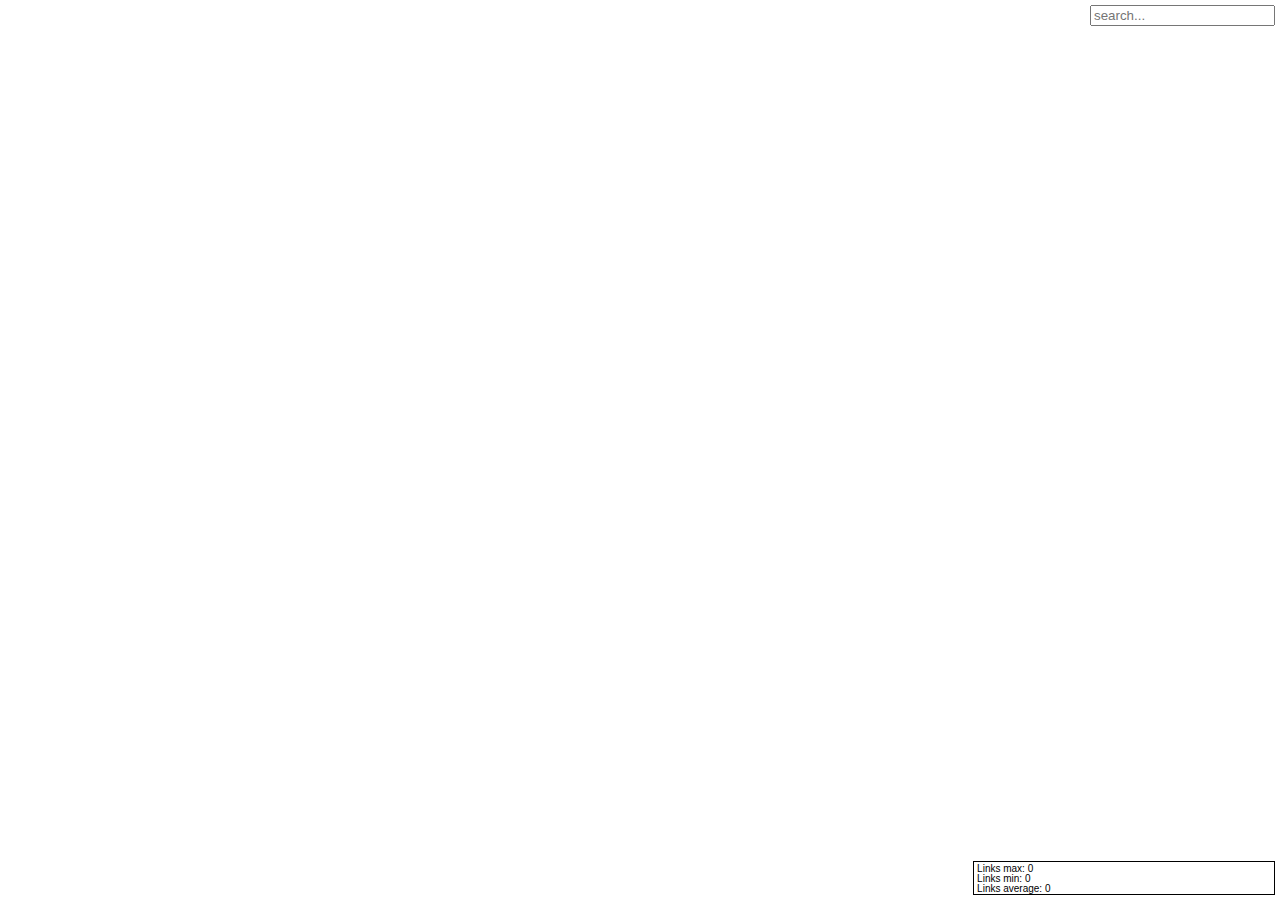
==== commit bc73cc2b: "first commit - current working state" ====
--- a/index.html
+++ b/index.html
@@ -3,6 +3,7 @@
 <head>
     <link rel="stylesheet" href="css/prettyPhoto.css" type="text/css" media="screen" charset="utf-8"/>
     <link rel="stylesheet" href="css.css" type="text/css" media="screen" charset="utf-8"/>
+    <link rel="stylesheet" href="css/box.css" type="text/css" media="screen" charset="utf-8"/>
 </head>
 <body>
 <!-- libs -->
@@ -18,7 +19,7 @@
 <script src="wikiExplorer.js" charset="utf-8"></script>
 <script src="graph.js" charset="utf-8"></script>
 <script src="overviewStatistics.js"></script>
-<script src="linksStatistics.js" charset="UTF-8"></script>
+<script src="boxPlot.js" charset="UTF-8"></script>
 
 <script type="text/javascript" charset="utf-8">
     $(document).ready(function () {
@@ -29,6 +30,7 @@
 </script>
 
 <script>
+
     var lang = "en";
     var scaleSize, scaleLinksCount, data;
     var api = new WikipediaExplorerAPI(lang);
@@ -44,7 +46,7 @@
         links_max.text(linksMaxText);
         links_min.text(linksMinText);
         links_average.text(linksAverageText);
-        s();
+        //linksStatisicCallback();
     }
 
     overview();
@@ -55,116 +57,8 @@
         graph();
     }, 7);
 
-    var margin = {top: 30, right: 50, bottom: 70, left: 50};
-    var width = 300 - margin.left - margin.right;
-    var height = 300 - margin.top - margin.bottom;
-    var labels = true;
 
-    var min = Infinity, max = -Infinity;
-    var bd = [[]];
-    bd[0][0] = "Links";
-    bd[0][1] = [];
 
-    var chart = d3.box()
-            .whiskers(iqr(1.5))
-            .height(height)
-            .domain([min, max])
-            .showLabels(labels);
-
-    var svg = d3.select("body").append("svg")
-            .attr("width", width + margin.left + margin.right)
-            .attr("height", height + margin.top + margin.bottom)
-            .attr("class", "box")
-            .append("g")
-            .attr("transform", "translate(" + margin.left + "," + margin.top + ")");
-
-    // the x-axis
-    var x = d3.scale.ordinal()
-            .domain(bd.map(function (d) {
-                return d[0]
-            }))
-            .rangeRoundBands([0, width], 0.7, 0.3);
-
-    var xAxis = d3.svg.axis()
-            .scale(x)
-            .orient("bottom");
-
-    // the y-axis
-    var y = d3.scale.linear()
-            .domain([min, max])
-            .range([height + margin.top, 0 + margin.top]);
-
-    var yAxis = d3.svg.axis()
-            .scale(y)
-            .orient("left");
-
-    // draw the boxplots
-    var box = svg.selectAll(".box")
-            .data(bd)
-            .enter().append("g")
-            .attr("transform", function (d) {
-                return "translate(" + x(d[0]) + "," + margin.top + ")";
-            })
-            .call(chart.width(x.rangeBand()));
-
-    // add a title
-    svg.append("text")
-            .attr("x", (width / 2))
-            .attr("y", 0 + (margin.top / 2))
-            .attr("text-anchor", "middle")
-            .style("font-size", "18px")
-            .text("Links");
-
-    // draw y axis
-    svg.append("g")
-            .attr("class", "y axis")
-            .call(yAxis)
-            .append("text") // and text1
-            .attr("transform", "rotate(-90)")
-            .attr("y", 6)
-            .attr("dy", ".71em")
-            .style("text-anchor", "end")
-            .style("font-size", "16px")
-            .text("Links per Page");
-
-    // draw x axis
-    svg.append("g")
-            .attr("class", "x axis")
-            .attr("transform", "translate(0," + (height + margin.top + 10) + ")")
-            .call(xAxis)
-            .append("text")             // text label for the x axis
-            .attr("x", (width / 2))
-            .attr("y", 10)
-            .attr("dy", ".71em")
-            .style("text-anchor", "middle")
-            .style("font-size", "16px")
-            .text("Links");
-
-    function s() {
-        bd[0][1] = [];
-
-        if (data) {
-            $.each(data.nodes, function (i, n) {
-                if (n.linkscount) {
-                    min = Math.min(min, n.linkscount);
-                    max = Math.max(max, n.linkscount);
-                    bd[0][1].push(n.linkscount);
-                }
-            });
-        }
-
-        chart.domain([min, max]);
-
-        x.domain(bd.map(function (d) {
-            return d[0]
-        }));
-
-        y.domain([min, max]);
-
-        box.data(bd);
-        //box.call(chart.width(x.rangeBand()));
-        box.call(chart.duration(1000));
-    }
 </script>
 
 
--- a/css.css
+++ b/css.css
@@ -16,60 +16,22 @@
     text-shadow: 0 1px 0 #fff, 1px 0 0 #fff, 0 -1px 0 #fff, -1px 0 0 #fff;
 }
 
-#txtSearch{
+#txtSearch {
     float: right;
     position: absolute;
     top: 5px;
     right: 5px;
 }
 
-#map{
+#map {
     border: 1px solid black;
     position: absolute;
     bottom: 5px;
     right: 5px;
 }
 
-circle.shadow{
-    -webkit-box-shadow: 10px 10px 5px 0px rgba(0,0,0,0.75);
-    -moz-box-shadow: 10px 10px 5px 0px rgba(0,0,0,0.75);
-    box-shadow: 10px 10px 5px 0px rgba(0,0,0,0.75);
-}
-
-.box {
-    font: 10px sans-serif;
-}
-
-.box line,
-.box rect,
-.box circle {
-    fill: steelblue;
-    stroke: #000;
-    stroke-width: 1px;
-}
-
-.box .center {
-    stroke-dasharray: 3,3;
-}
-
-.box .outlier {
+#graph g.axis path{
     fill: none;
-    stroke: #000;
-}
-
-.axis {
-    font: 12px sans-serif;
-}
-
-.axis path,
-.axis line {
-    fill: none;
-    stroke: #000;
-    shape-rendering: crispEdges;
-}
-
-.x.axis path {
-    fill: none;
-    stroke: #000;
-    shape-rendering: crispEdges;
+    stroke: #666;
+    stroke-width: 1.5px;
 }--- a/css/box.css
+++ b/css/box.css
@@ -0,0 +1,37 @@
+.box {
+    font: 10px sans-serif;
+}
+
+.box line,
+.box rect,
+.box circle {
+    fill: steelblue;
+    stroke: #000;
+    stroke-width: 1px;
+}
+
+.box .center {
+    stroke-dasharray: 3,3;
+}
+
+.box .outlier {
+    fill: none;
+    stroke: #000;
+}
+
+.box .axis {
+    font: 12px sans-serif;
+}
+
+.box .axis path,
+.box .axis line {
+    fill: none;
+    stroke: #000;
+    shape-rendering: crispEdges;
+}
+
+.box .x.axis path {
+    fill: none;
+    stroke: #000;
+    shape-rendering: crispEdges;
+}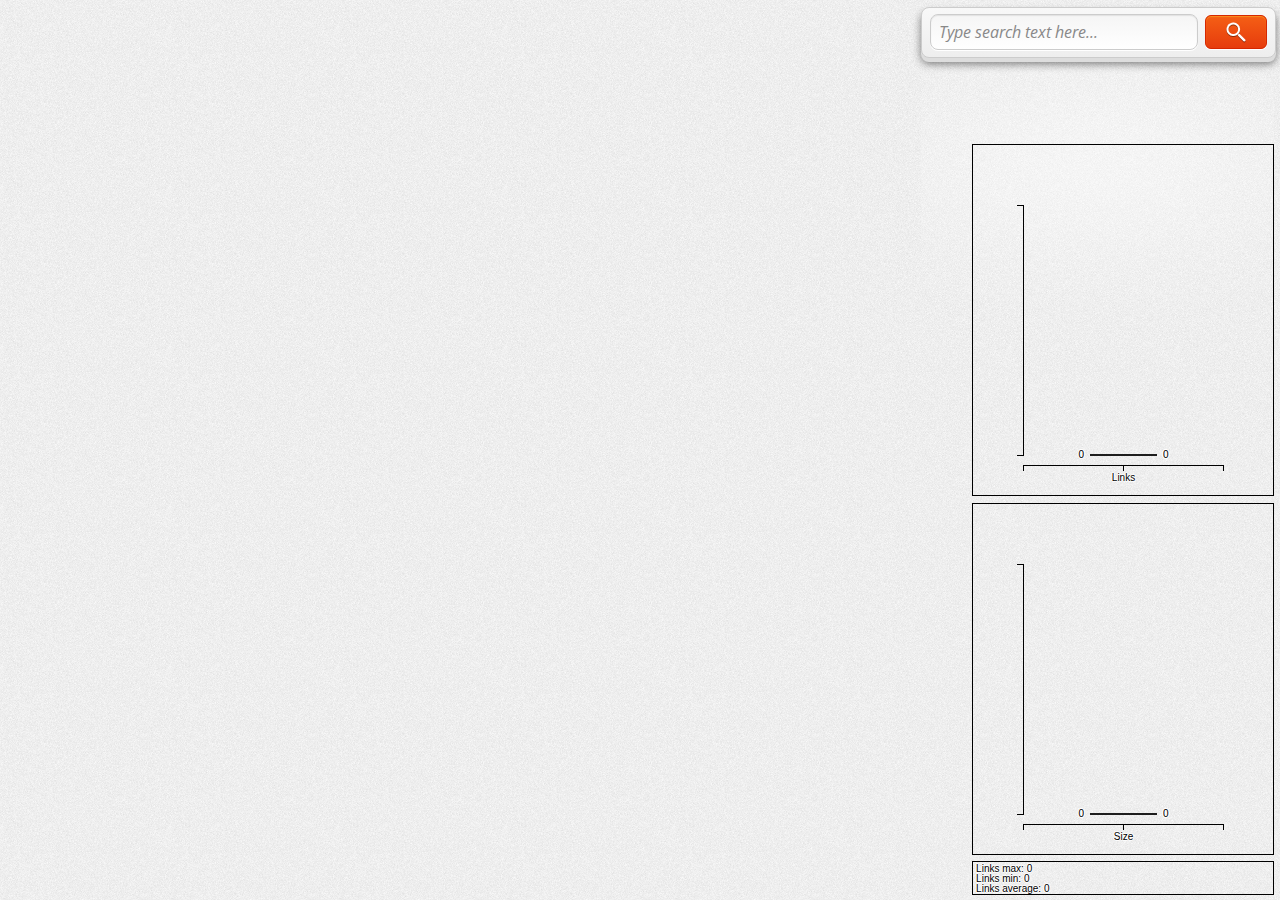
==== commit 78d7470c: "so koennten wir es abgeben" ====
--- a/index.html
+++ b/index.html
@@ -15,11 +15,24 @@
 <script src="//ajax.googleapis.com/ajax/libs/jquery/1.8.3/jquery.min.js"></script>
 <script src="js/jquery.prettyPhoto.js" type="text/javascript" charset="utf-8"></script>
 
+<!-- fancy search box -->
+<!-- CSS -->
+<link rel="stylesheet" href="style.css" type="text/css" />
+
+<!-- Fonts -->
+<link href='http://fonts.googleapis.com/css?family=Open+Sans:400italic,600italic,700italic,400,600,700' rel='stylesheet' type='text/css'>
+
+<!-- jQuery Easing -->
+<script type="text/javascript" src="js/jquery.easing.1.3.js"></script>
+
+<script type="text/javascript" src="js/functions.js"></script>
+
 <!-- own scripts -->
-<script src="wikiExplorer.js" charset="utf-8"></script>
-<script src="graph.js" charset="utf-8"></script>
-<script src="overviewStatistics.js"></script>
-<script src="boxPlot.js" charset="UTF-8"></script>
+<script type="text/javascript" src="util.js" charset="utf-8"></script>
+<script type="text/javascript" src="wikiExplorer.js" charset="utf-8"></script>
+<script type="text/javascript" src="graph.js" charset="utf-8"></script>
+<script type="text/javascript" src="overviewStatistics.js"></script>
+<script type="text/javascript" src="boxPlot.js" charset="UTF-8"></script>
 
 <script type="text/javascript" charset="utf-8">
     $(document).ready(function () {
@@ -29,11 +42,43 @@
     });
 </script>
 
+<div id="search-form">
+    <form class="form-container" action="">
+        <input type="text" class="search-field" id="txtSearch" value="Type search text here..." />
+        <div class="submit-container">
+            <input type="submit" value="" class="submit" />
+        </div>
+    </form>
+    <div class="popup">
+        <p>Please fill out this field.</p>
+    </div>
+</div>
+
+
+
 <script>
 
     var lang = "en";
     var scaleSize, scaleLinksCount, data;
     var api = new WikipediaExplorerAPI(lang);
+
+    var site = getQueryVariable('site') || false;
+    site = site == "" ? false : site;
+
+    var LinkboxesSvg = svg = d3.select("body").append("svg").attr("id", "links_boxes");
+
+    var linkBox = [[]];
+    linkBox[0][0] = "Links";
+    linkBox[0][1] = [0];
+    var links = new boxPlot(LinkboxesSvg, linkBox, {min: 0, max: 0}, undefined, 300, 350);
+
+
+    var SizeboxesSvg = svg = d3.select("body").append("svg").attr("id", "size_boxes");
+
+    var SizeBox = [[]];
+    SizeBox[0][0] = "Size";
+    SizeBox[0][1] = [0];
+    var size = new boxPlot(SizeboxesSvg, SizeBox, {min: 0, max: 0}, undefined, 300, 350);
 
     function tick() {
         path.attr("d", linkArc);
@@ -46,7 +91,10 @@
         links_max.text(linksMaxText);
         links_min.text(linksMinText);
         links_average.text(linksAverageText);
-        //linksStatisicCallback();
+        var ld = linksStatisicCallback();
+        links.setData(ld.d,{min:ld.min,max:ld.max});
+        var sd = sizeStatisicCallback();
+        size.setData(sd.d,{min:sd.min,max:sd.max});
     }
 
     overview();
@@ -55,13 +103,47 @@
         data = d;
         initScales();
         graph();
-    }, 7);
+    }, 7, site);
 
+    function linksStatisicCallback() {
+        linkBox[0][1] = [];
+        var min = Infinity;
+        var max = -Infinity;
+        if (data) {
+            $.each(data.nodes, function (i, n) {
+                if (n.linkscount) {
+                    min = Math.min(min, n.linkscount);
+                    max = Math.max(max, n.linkscount);
+                    linkBox[0][1].push(n.linkscount);
+                }
+            });
+            return {min: min, max: max, d: linkBox};
+        }
+        return {min: 0, max: 0, d: [0]};
+    }
 
+    function sizeStatisicCallback() {
+        linkBox[0][1] = [];
+        var min = Infinity;
+        var max = -Infinity;
+        if (data) {
+            $.each(data.nodes, function (i, n) {
+                if (n.size) {
+                    min = Math.min(min, n.size);
+                    max = Math.max(max, n.size);
+                    linkBox[0][1].push(n.size);
+                }
+            });
+            return {min: min, max: max, d: linkBox};
+        }
+        return {min: 0, max: 0, d: [0]};
+    }
 
+    $('form').submit(function (n) {
+        var title = $('#txtSearch').val();
+        window.location.replace("index.html?site="+title);
+        return false;
+    });
 </script>
-
-
-<input type="text" placeholder="search..." id="txtSearch">
 </body>
 </html>--- a/css.css
+++ b/css.css
@@ -16,22 +16,37 @@
     text-shadow: 0 1px 0 #fff, 1px 0 0 #fff, 0 -1px 0 #fff, -1px 0 0 #fff;
 }
 
-#txtSearch {
+#search-form {
     float: right;
     position: absolute;
-    top: 5px;
-    right: 5px;
+    top: 6px;
+    right: 6px;
+    width: 300px;
 }
 
 #map {
     border: 1px solid black;
     position: absolute;
     bottom: 5px;
-    right: 5px;
+    right: 6px;
 }
 
 #graph g.axis path{
     fill: none;
     stroke: #666;
     stroke-width: 1.5px;
-}+}
+
+#links_boxes{
+    border: 1px solid black;
+    position: absolute;
+    bottom: 404px;
+    right: 6px;
+}
+
+#size_boxes{
+    border: 1px solid black;
+    position: absolute;
+    bottom: 45px;
+    right: 6px;
+}
--- a/style.css
+++ b/style.css
@@ -0,0 +1,167 @@
+/* -------------------------------------------------------
+
+	Description: CSS3 + jQuery Search Form
+	Version: 1.0
+	Author: Anli Zaimi
+	Author URI: http://azmind.com
+
+------------------------------------------------------- */
+
+
+body {
+	margin: 0;
+	padding: 0;
+	text-align: center;
+	background: #eee url(images/bg.jpg) top left repeat;
+	font-family: 'Open Sans', Arial, sans-serif;
+	font-weight: 400;
+}
+
+#search-form {
+	width: 353px;
+	height: 360px;
+	margin: 0px auto 0 auto;
+	padding: 1px 0 0 0;
+	background: url(images/form-bg.png) top center no-repeat;
+}
+
+.form-container {
+	width: 353px;
+	height: 49px;
+	margin: 0px auto 0 auto;
+	padding: 0;
+	overflow: hidden;
+	text-align: left;
+	background: #f8f8f8;
+	border: 1px solid #ccc;
+	-moz-border-radius: 8px;
+	-webkit-border-radius: 8px; 
+	border-radius: 8px;
+	background-image: -webkit-gradient(linear, left top, left bottom, from(#f8f8f8), to(#eeeeee));
+	background-image: -webkit-linear-gradient(top, #f8f8f8, #eeeeee);
+	background-image: -moz-linear-gradient(top, #f8f8f8, #eeeeee);
+	background-image: -ms-linear-gradient(top, #f8f8f8, #eeeeee);
+	background-image: -o-linear-gradient(top, #f8f8f8, #eeeeee);
+	background-image: linear-gradient(top, #f8f8f8, #eeeeee);
+	-moz-box-shadow: 0 4px 0 #ddd, 0 6px 8px rgba(0,0,0,.5);
+	-webkit-box-shadow: 0 4px 0 #ddd, 0 6px 8px rgba(0,0,0,.5);
+	box-shadow: 0 4px 0 #ddd, 0 6px 8px rgba(0,0,0,.5);
+}
+
+.search-field {
+	float: left;
+	width: 250px;
+	height: 34px;
+	margin: 6px 0 0 8px;
+	padding: 0 8px;
+	font-family: 'Open Sans', Arial, sans-serif;
+	font-size: 16px;
+	color: #888;
+	font-style: italic;
+	font-weight: 400;
+	background: #fff;
+	border: 1px solid #ccc;
+	-moz-border-radius: 8px;
+	-webkit-border-radius: 8px; 
+	border-radius: 8px;
+	background-image: -webkit-gradient(linear, left top, left bottom, from(#f5f5f5), to(#ffffff));
+	background-image: -webkit-linear-gradient(top, #f5f5f5, #ffffff);
+	background-image: -moz-linear-gradient(top, #f5f5f5, #ffffff);
+	background-image: -ms-linear-gradient(top, #f5f5f5, #ffffff);
+	background-image: -o-linear-gradient(top, #f5f5f5, #ffffff);
+	background-image: linear-gradient(top, #f5f5f5, #ffffff);
+	-moz-box-shadow: 0 1px 1px #e2e2e2 inset, 0 1px 0 #fff;
+	-webkit-box-shadow: 0 1px 1px #e2e2e2 inset, 0 1px 0 #fff;
+	box-shadow: 0 1px 1px #e2e2e2 inset, 0 1px 0 #fff;
+}
+
+.search-field:focus {
+	outline: 0;
+	color: #666;
+	border-color: #aaa;
+	-moz-box-shadow: 0 1px 1px #dadada inset;
+	-webkit-box-shadow: 0 1px 1px #dadada inset;
+	box-shadow: 0 1px 1px #dadada inset;
+}
+
+.submit-container {
+	float: left;
+	width: 60px;
+	height: 32px;
+	margin: 7px 0 0 7px;
+	padding: 0;
+	cursor: pointer;
+	background: #e63c0d;
+	border: 1px solid #d62700;
+	-moz-border-radius: 6px;
+	-webkit-border-radius: 6px; 
+	border-radius: 6px;
+	background-image: -webkit-gradient(linear, left top, left bottom, from(#f55f15), to(#e63c0d));
+	background-image: -webkit-linear-gradient(top, #f55f15, #e63c0d);
+	background-image: -moz-linear-gradient(top, #f55f15, #e63c0d);
+	background-image: -ms-linear-gradient(top, #f55f15, #e63c0d);
+	background-image: -o-linear-gradient(top, #f55f15, #e63c0d);
+	background-image: linear-gradient(top, #f55f15, #e63c0d);
+	-moz-box-shadow: 0 1px 1px #fa8e1f inset, 0 1px 0 #fff;
+	-webkit-box-shadow: 0 1px 1px #fa8e1f inset, 0 1px 0 #fff;
+	box-shadow: 0 1px 1px #fa8e1f inset, 0 1px 0 #fff;
+}
+
+.submit-container:hover, .submit-container:focus {
+	background-image: -webkit-gradient(linear, left top, left bottom, from(#e63c0d), to(#f55f15));
+	background-image: -webkit-linear-gradient(top, #e63c0d, #f55f15);
+	background-image: -moz-linear-gradient(top, #e63c0d, #f55f15);
+	background-image: -ms-linear-gradient(top, #e63c0d, #f55f15);
+	background-image: -o-linear-gradient(top, #e63c0d, #f55f15);
+	background-image: linear-gradient(top, #e63c0d, #f55f15);
+	-moz-box-shadow: 0 1px 1px #f36215 inset, 0 1px 0 #fff;
+	-webkit-box-shadow: 0 1px 1px #f36215 inset, 0 1px 0 #fff;
+	box-shadow: 0 1px 1px #f36215 inset, 0 1px 0 #fff;
+}
+
+.submit-container:active {
+	outline: 0;
+	-moz-box-shadow: 0 1px 6px #e4340b inset;
+	-webkit-box-shadow: 0 1px 6px #e4340b inset;
+	box-shadow: 0 1px 6px #e4340b inset;
+}
+
+.submit {
+	float: left;
+	width: 60px;
+	height: 32px;
+	margin: 0;
+	padding: 0;
+	cursor: pointer;
+	border: 0px solid #000;
+	background: url(images/magnifier.png) 20px 6px no-repeat;
+	-moz-border-radius: 6px;
+	-webkit-border-radius: 6px; 
+	border-radius: 6px;
+}
+
+.popup {
+	width: 175px;
+	margin: 3px 0 0 45px;
+	padding: 1px 0 0 0;
+	background: url(images/popup-bg.png) 10px 0 no-repeat;
+	font-family: Georgia, serif;
+	font-size: 14px;
+	font-weight: normal;
+	color: #fff;
+	text-align: left;
+}
+
+.popup p {
+	margin: 8px 0 0 0;
+	padding: 8px 14px 9px 14px;
+	background: #3d3d3d;
+	-moz-border-radius: 6px;
+	-webkit-border-radius: 6px; 
+	border-radius: 6px;
+	-moz-box-shadow: 0 2px 3px rgba(0,0,0,.2);
+	-webkit-box-shadow: 0 2px 3px rgba(0,0,0,.2);
+	box-shadow: 0 2px 3px rgba(0,0,0,.2);
+}
+
+
